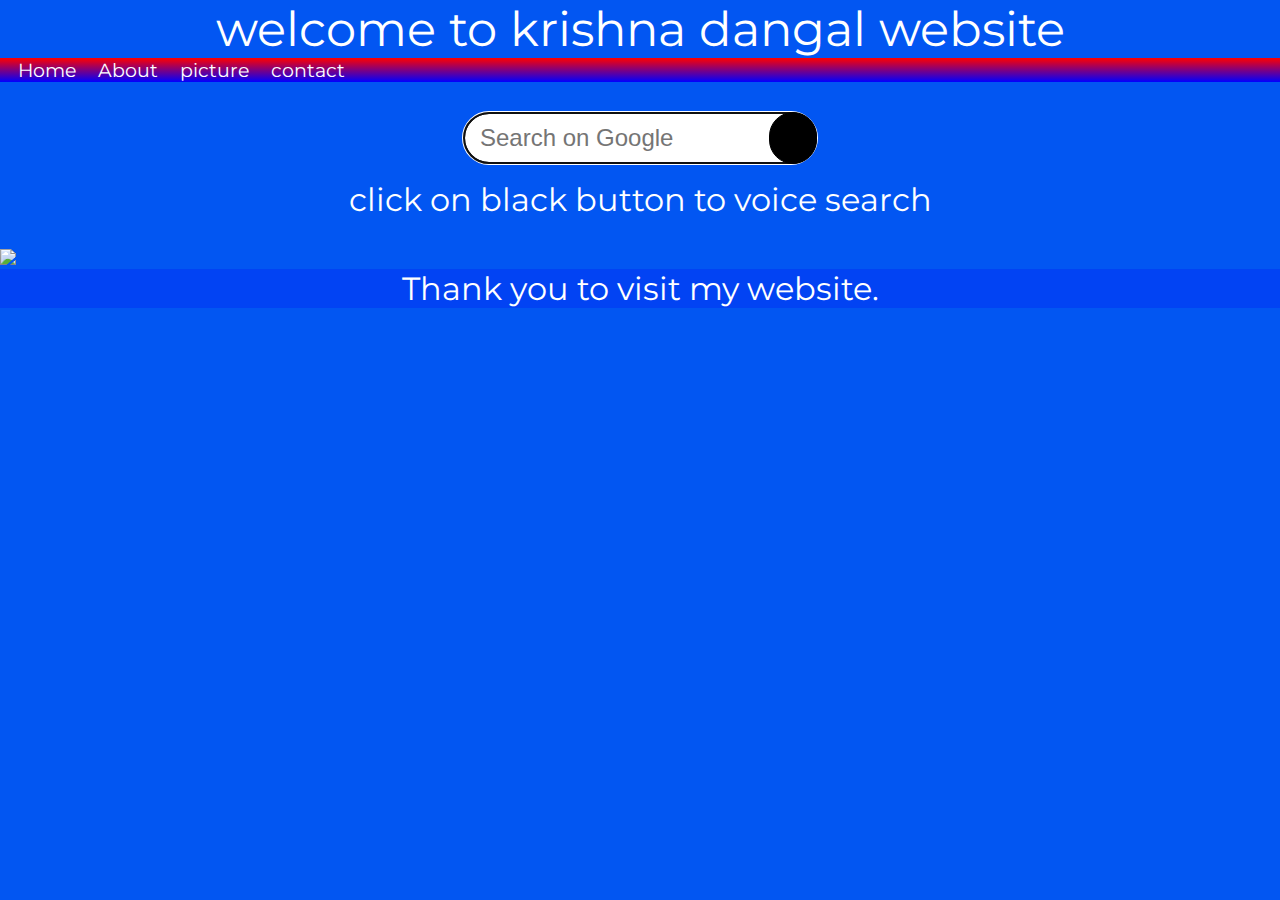
==== index.html @ 5e11b753 "Add files via upload" ====
<!DOCTYPE html>
<html>
<head>
				<meta charset="utf-8">
				<meta name="viewport" content="width=device-width, initial-scale=1">
				<title>krishna dangal </title>
				<link rel="stylesheet" type="text/css" href="krishna.css">
				<script src="javafile.js" defer> </script>
<style>
  a{
  	margin-left: 2vh;
  }
</style>
</head>
	<body>
			<header id="head">welcome to krishna dangal website</header>
			
				<nav id="nav">
					<a href="index.html">Home</a>
					<a onclick="aoc()" href="about.html">About</a>
					<a href="picture.html">picture</a>
					<a href="contracr.html">contact</a>
				</nav>
				<script>
					function aoc()
					 	{
					 		alert("Do you want to go on about nepal");
					 	}
			 	</script>
			<div class="container">
		  <form action="https://www.google.com/search" method="get" target="_blank" id="search-form">

		    <input name="q" type="text" placeholder="Search on Google" autocomplete="off" autofocus="">
		   
		   <!--  <button type="button"><i class="fas fa-microphone"></i></button> -->
		  </form>

		  <p class="info"></p>

		</div>
		<div id="contant">
			<img style="width:100vw;" src="pic/nepal.png">
		</div>



		<footer id="foot">Thank you to visit my website.</footer>

</body>
</html>
---- krishna.css ----
@import url('https://fonts.googleapis.com/css?family=Montserrat');

* {
  margin: 0;
  padding: 0;
   box-sizing: border-box;
}
body {
  font-family: 'Montserrat', sans-serif;
  background-color: #0256F2;
  color: #fff;
}
.container {
  padding: 30px 50px;
}
#search-form {
  width: 30%;
  margin: 0 auto;
  position: relative;

}
#search-form input {
  width: 100%;
  font-size: 1.5rem;
  padding: 10px 15px;
  border: 2px solid black;
  border-radius: 53px;
}
#search-form button {
  position: absolute;
  top: 0;
  right: 0;
  bottom: 0;
  background: black;  
  border-radius: 27px;
  outline: none;
  border: none;
  width: 3rem;
  text-align: center;
  font-size: 1.75rem;
  cursor: pointer;
  border: 1px solid black;

}
.info {
  margin-top: 0.5em;
  text-align: center;
  font-size: 2em;
}

@media (max-width: 1200px) {
  #search-form { width: 50%; }
}
@media (max-width: 768px) {
  .container { padding: 30px 35px; }
  #search-form { width: 100%; }
  .info { font-size: 2em; }
}
#head{
text-align: center;
font-size: 3em;
}
#foot{
text-align: center;
background:  #0241f2e0;
font-size: 2em;
}
#nav {
  background: linear-gradient(to bottom,red,blue);
  max-width: 100VW;
  
  
}
#nav a{
  color: white;
  text-decoration: none;
  max-width: 100VW;
  font-size: 1.2em;

}
#nav a:hover{
  background: red;
  font-size: 1.4em;
}
@media (max-width: 768px) {
  #head { padding: 4px 5px;}
  #head { width: 100%; }
 }
 @media (max-width: 768px) {
  #foot { padding: 30px 35px; font-size:1em; }
  #foot { width: 100%; }
 }
  @media (max-width: 768px) {
  .info { padding: 30px 35px; font-size:1em; }
  .info { width: 100%; }
 }

   @media (max-width: 768px) {
  #nav a { padding: 0px 5px; font-size:1em; }
  #nav a{ width: 100%; }
 }
 #aboutnp{
  text-align: justify;


 }


     @media (max-width: 758px) {
  table{ padding: 0px 5px;}
  table { width: 90%; }
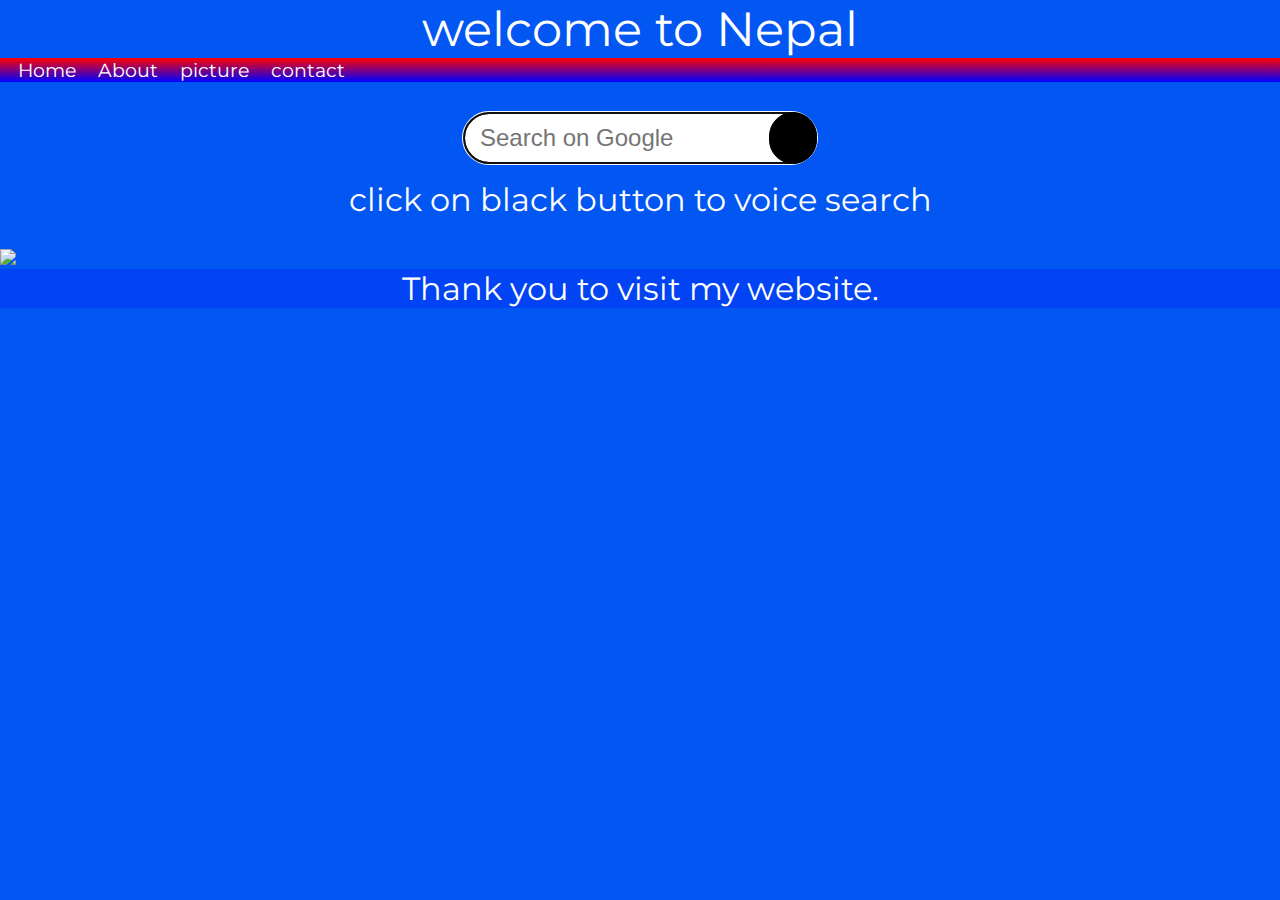
==== commit e7d5564c: "Add files via upload" ====
--- a/index.html
+++ b/index.html
@@ -13,7 +13,7 @@
 </style>
 </head>
 	<body>
-			<header id="head">welcome to krishna dangal website</header>
+			<header id="head">welcome to Nepal</header>
 			
 				<nav id="nav">
 					<a href="index.html">Home</a>
